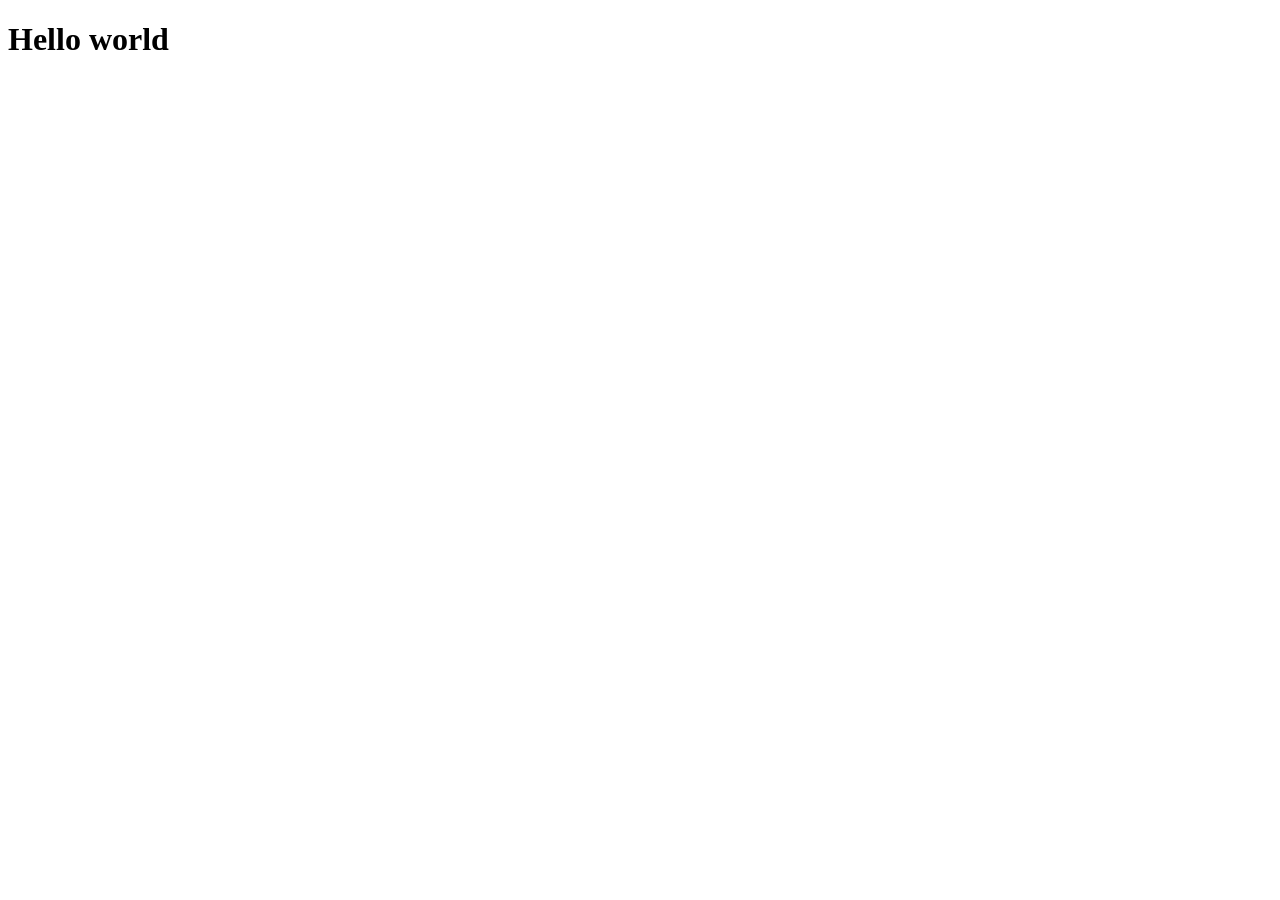
==== index.html @ 1a27e6b1 "addind header hello world" ====
<!DOCTYPE html>
<html lang="en">
  <head>
    <meta charset="UTF-8">
    <title>Fork Me! FCC: Test Suite Template</title>
    <link rel="stylesheet" href="css/style.css">
  </head>

  <body>
    <script src="https://cdn.freecodecamp.org/testable-projects-fcc/v1/bundle.js"></script>
<h1>Hello world</h1>
    <!--
    Hello Camper!
    For now, the test suite only works in Chrome!
    Please read the README below in the JS Editor before beginning.
    Feel free to delete this message once you have read it.
    Good luck and Happy Coding!
    - The freeCodeCamp Team
    -->
    <script  src="js/index.js"></script>
  </body>
</html>
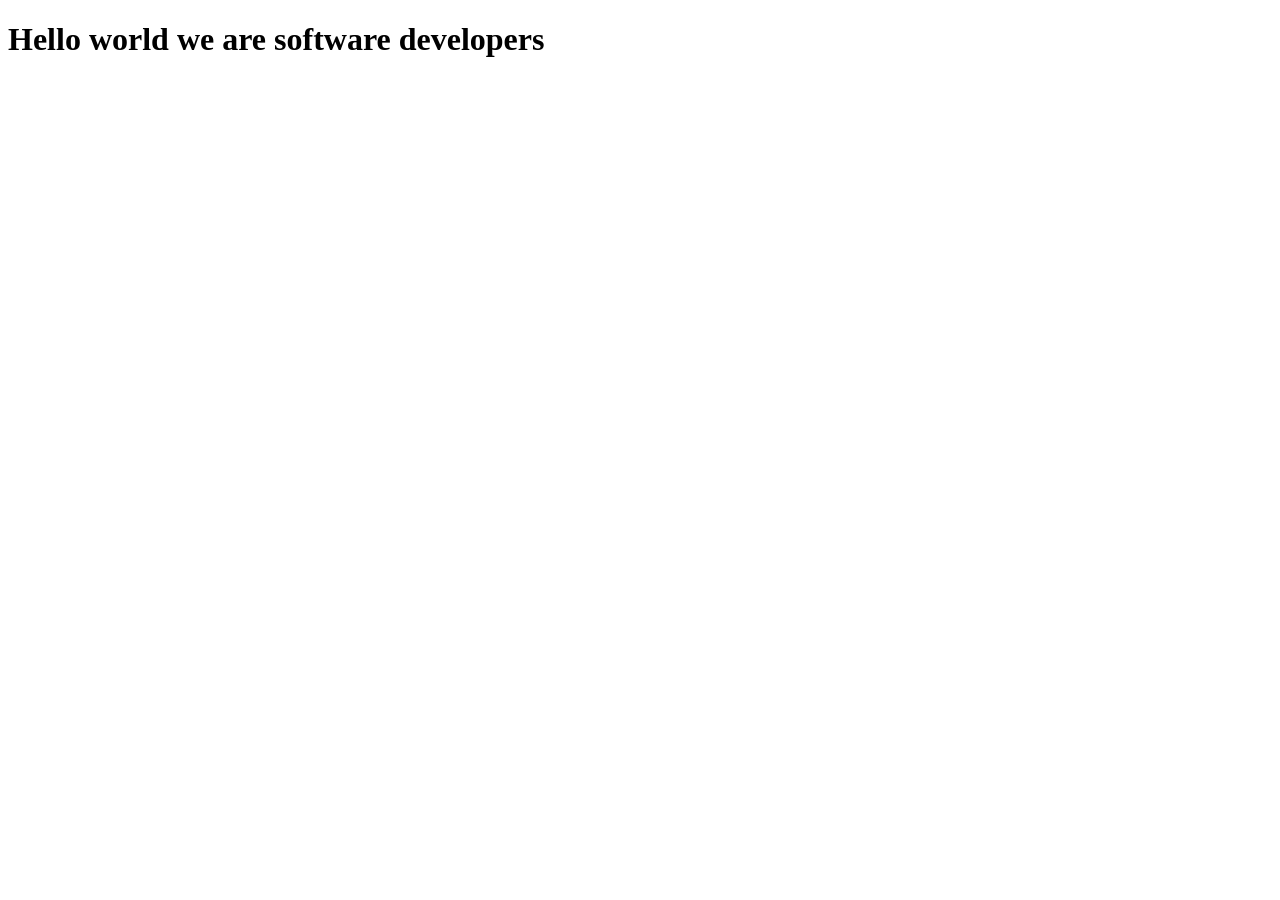
==== commit 4742de95: "added some words to header" ====
--- a/index.html
+++ b/index.html
@@ -8,7 +8,7 @@
 
   <body>
     <script src="https://cdn.freecodecamp.org/testable-projects-fcc/v1/bundle.js"></script>
-<h1>Hello world</h1>
+<h1>Hello world we are software developers</h1>
     <!--
     Hello Camper!
     For now, the test suite only works in Chrome!
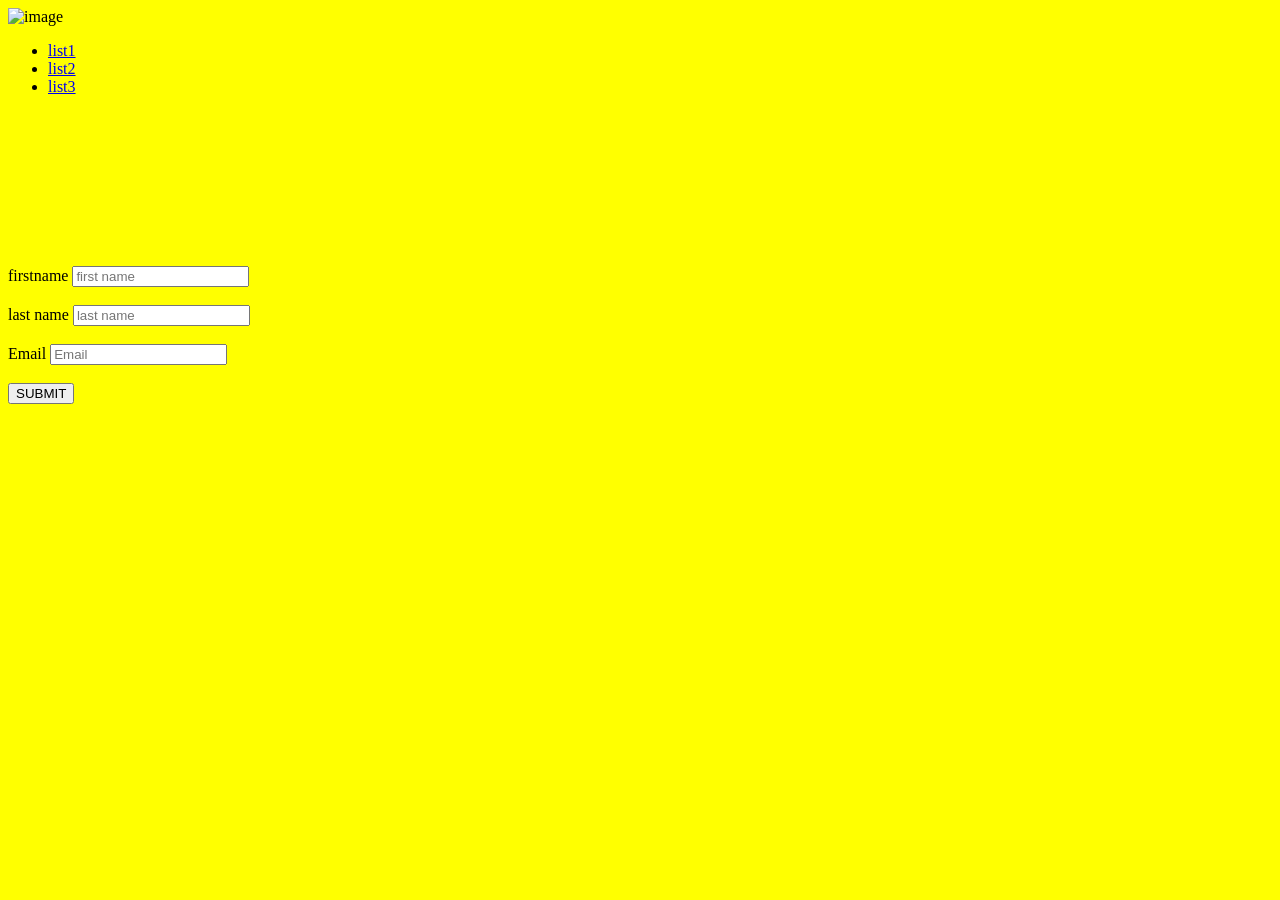
==== commit 3ddfa36b: "adding Landing page" ====
--- a/index.html
+++ b/index.html
@@ -1,22 +1,31 @@
 <!DOCTYPE html>
-<html lang="en">
+<html>
   <head>
-    <meta charset="UTF-8">
-    <title>Fork Me! FCC: Test Suite Template</title>
-    <link rel="stylesheet" href="css/style.css">
-  </head>
-
-  <body>
-    <script src="https://cdn.freecodecamp.org/testable-projects-fcc/v1/bundle.js"></script>
-<h1>Hello world we are software developers</h1>
-    <!--
-    Hello Camper!
-    For now, the test suite only works in Chrome!
-    Please read the README below in the JS Editor before beginning.
-    Feel free to delete this message once you have read it.
-    Good luck and Happy Coding!
-    - The freeCodeCamp Team
-    -->
-    <script  src="js/index.js"></script>
-  </body>
+<link rel="stylesheet" href="styles.css">
+<header id="header">
+  <img id="header-img" src="" alt="image">
+  <nav id="nav-bar">
+  <ul>
+    <li><a id="nav-link" href="#">list1</a></li>
+    <li><a id="nav-link" href="#">list2</a></li>
+    <li><a id="nav-link" href="#">list3</a></li>
+</ul>
+<nav>
+<video id="video" ><source src=""> <video>
+  </header>
+  <head>
+    <body>
+<form id="form">
+    <label for="fname">firstname</label>
+    <input type="text" id="fname"  
+    name="name" placeholder="first name">
+    <br><br>
+    <label for="lname">last name</label>
+    <input type="text" id="lname" placeholder="last name" name="lname">
+    <br><br>
+    <label for="email">Email</label>
+    <input type="email" id="email" placeholder="Email"><br><br>
+    <input type="button" id="submit" value="SUBMIT" href="https://www.freecodecamp.com/email-submit">
+<form>
+</body>
 </html>
--- a/styles.css
+++ b/styles.css
@@ -0,0 +1,17 @@
+@media only screen and (max-width:600px){
+    body{
+      background-color: red;
+      }
+  }
+  .nav-bar{
+    position: top;
+  }
+  body{
+    color: black;
+    background-color: yellow;
+  }
+  .nav-bar{
+    display: flex;
+    flex-wrap: wrap;
+    background-color: blue;
+  }
